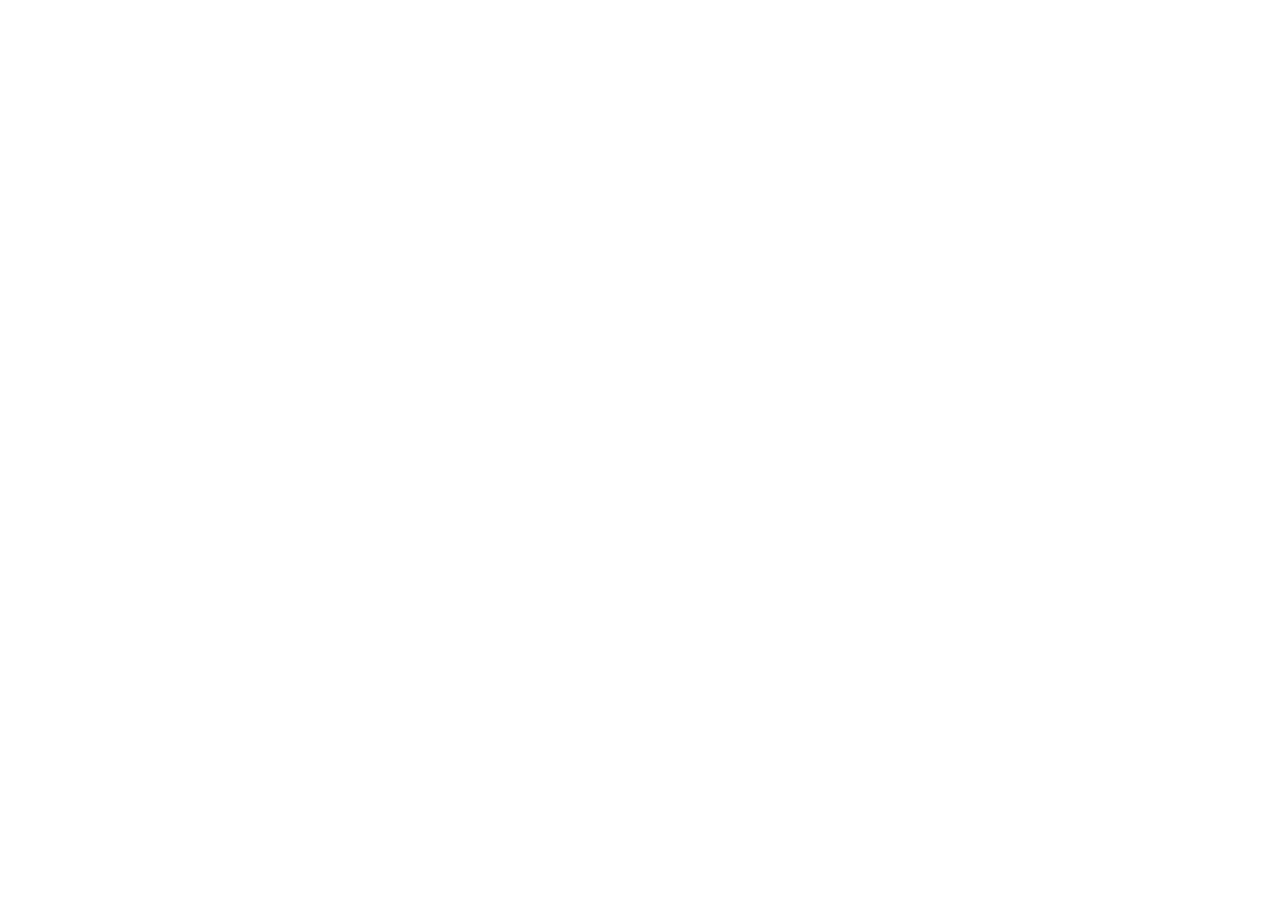
==== Controller_Java/src/main/resources/templates/index.html @ 959cf4c8 "Add eventboard eventboard css,페이지 경로 설정, sidebar active 클래스 부여 ( Controller->Model )" ====
<!DOCTYPE html>
<html lang="ko" xmlns:th="http://www.thymeleaf.org"
      xmlns:layout="http://www.ultraq.net.nz/thymeleaf/layout"
      layout:decorate="~{fragments/base}">
<head>
    <!-- 페이지에 해당하는 css로 수정 -->
    <link rel="stylesheet" th:href="@{/css/.css}">
</head>
<div layout:fragment="content">
    <!-- 페이지 콘텐츠 시작 -->
    <!--   메인화면( 로고만 뜨게 ) + 게시판  ( 사이트 리뷰용 )     -->


    <!-- 페이지 콘텐츠 끝 -->
</div>

</html>
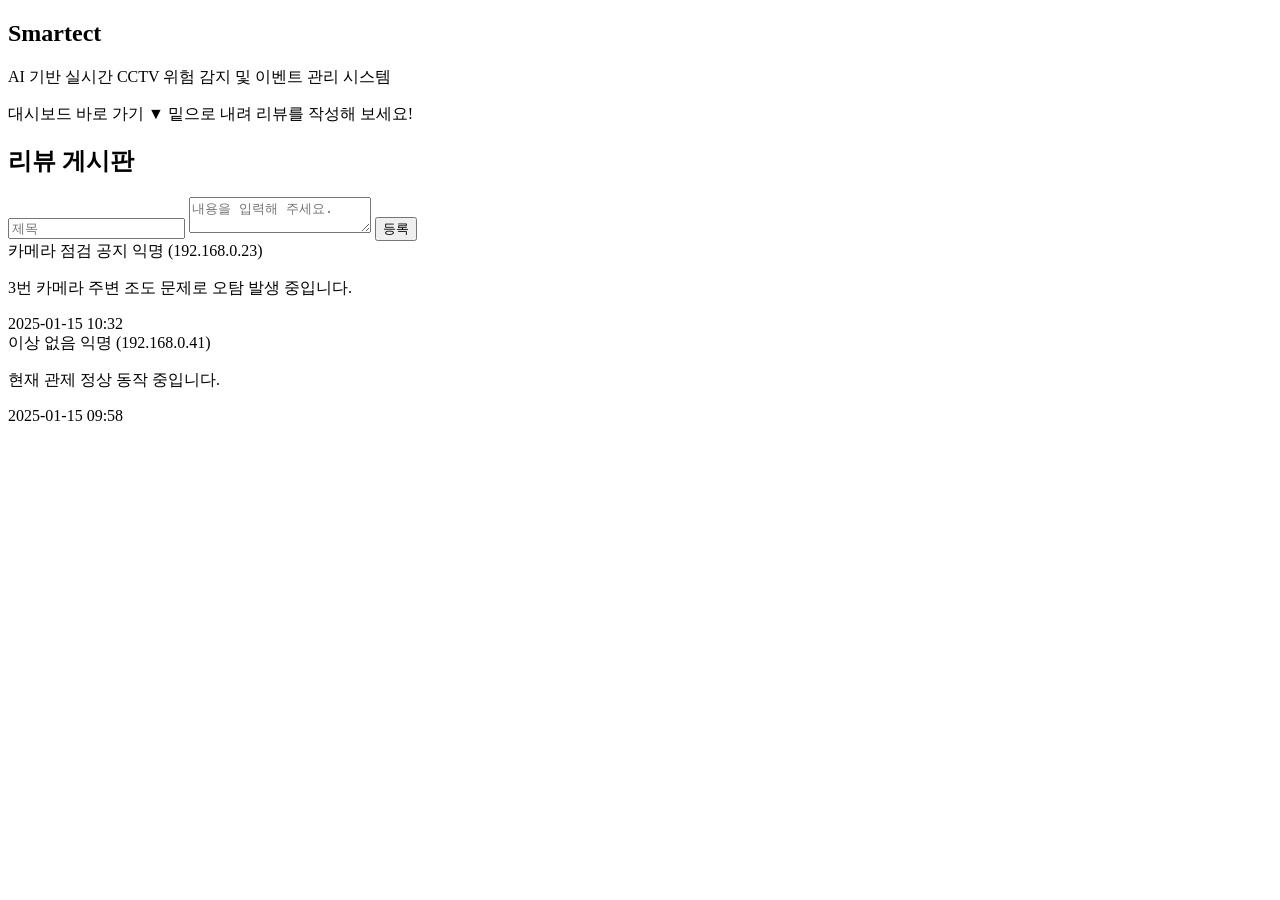
==== commit 209c0d77: "Add index.html(main,board) 메인화면 + 게시판 화면 구현 게시판은 CRUD 구현 필요" ====
--- a/Controller_Java/src/main/resources/templates/index.html
+++ b/Controller_Java/src/main/resources/templates/index.html
@@ -1,17 +1,88 @@
 <!DOCTYPE html>
-<html lang="ko" xmlns:th="http://www.thymeleaf.org"
-      xmlns:layout="http://www.ultraq.net.nz/thymeleaf/layout"
-      layout:decorate="~{fragments/base}">
+<html lang="ko" xmlns:th="http://www.thymeleaf.org">
 <head>
-    <!-- 페이지에 해당하는 css로 수정 -->
-    <link rel="stylesheet" th:href="@{/css/.css}">
+    <meta charset="UTF-8">
+    <title>Smartect</title>
+    <link rel="stylesheet" th:href="@{/css/main.css}">
 </head>
-<div layout:fragment="content">
-    <!-- 페이지 콘텐츠 시작 -->
-    <!--   메인화면( 로고만 뜨게 ) + 게시판  ( 사이트 리뷰용 )     -->
+<body>
 
+<!-- MAIN 영역 -->
+<section id="main">
+    <div class="main-content">
+        <h1 class="logo">Smartect</h1>
+        <p class="main-desc">
+            AI 기반 실시간 CCTV 위험 감지 및 이벤트 관리 시스템
+        </p>
+        <a class="main-btn" th:href="@{/dashboard}">
+            대시보드 바로 가기
+        </a>
+        <span class="scroll-hint">▼ 밑으로 내려 리뷰를 작성해 보세요!</span>
+    </div>
+</section>
 
-    <!-- 페이지 콘텐츠 끝 -->
-</div>
+<!-- BOARD 영역 -->
+<section id="board">
+    <div class="board-container">
 
-</html>+        <h2 class="board-title">리뷰 게시판</h2>
+
+        <!-- 글 작성 -->
+        <div class="board-write">
+            <form action="/board" method="post">
+            <!--    csrf 토큰, 작성자 ip 정보 전달 추가해야함 @@        -->
+            <input name="title" type="text" placeholder="제목">
+            <textarea name="content" placeholder="내용을 입력해 주세요."></textarea>
+            <button type="submit">등록</button>
+            </form>
+        </div>
+
+        <!-- 게시글 -->
+        <!--    @@Controller 수정 후 사용    -->
+        <!--    게시물 없을 때    -->
+<!--        <div class="board-post" th:if="${#lists.isEmpty(postList)}">-->
+<!--            아직 작성된 게시물이 없습니다. 리뷰를 남겨보세요!-->
+<!--        </div>-->
+<!--        &lt;!&ndash;    게시물 있을 때     &ndash;&gt;-->
+<!--        <div class="board-post" th:each="post : ${postList}">-->
+<!--            <div class="post-header">-->
+<!--                <span class="post-title" th:text="${post.title}">제목</span>-->
+<!--                <span class="post-writer" th:text="${post.writerInfo}">글쓴이</span>-->
+<!--            </div>-->
+<!--            <p class="post-content" th:text="${post.content}">-->
+<!--                내용-->
+<!--            </p>-->
+<!--            <span class="post-time"-->
+<!--                  th:text="${#temporals.format(post.createdAt, 'yyyy-MM-dd HH:mm')}">-->
+<!--                작성일-->
+<!--            </span>-->
+<!--        </div>-->
+
+        <!--    더미데이터    -->
+        <div class="board-post">
+            <div class="post-header">
+                <span class="post-title">카메라 점검 공지</span>
+                <span class="post-writer">익명 (192.168.0.23)</span>
+            </div>
+            <p class="post-content">
+                3번 카메라 주변 조도 문제로 오탐 발생 중입니다.
+            </p>
+            <span class="post-time">2025-01-15 10:32</span>
+        </div>
+
+        <div class="board-post">
+            <div class="post-header">
+                <span class="post-title">이상 없음</span>
+                <span class="post-writer">익명 (192.168.0.41)</span>
+            </div>
+            <p class="post-content">
+                현재 관제 정상 동작 중입니다.
+            </p>
+            <span class="post-time">2025-01-15 09:58</span>
+        </div>
+
+    </div>
+</section>
+
+</body>
+</html>
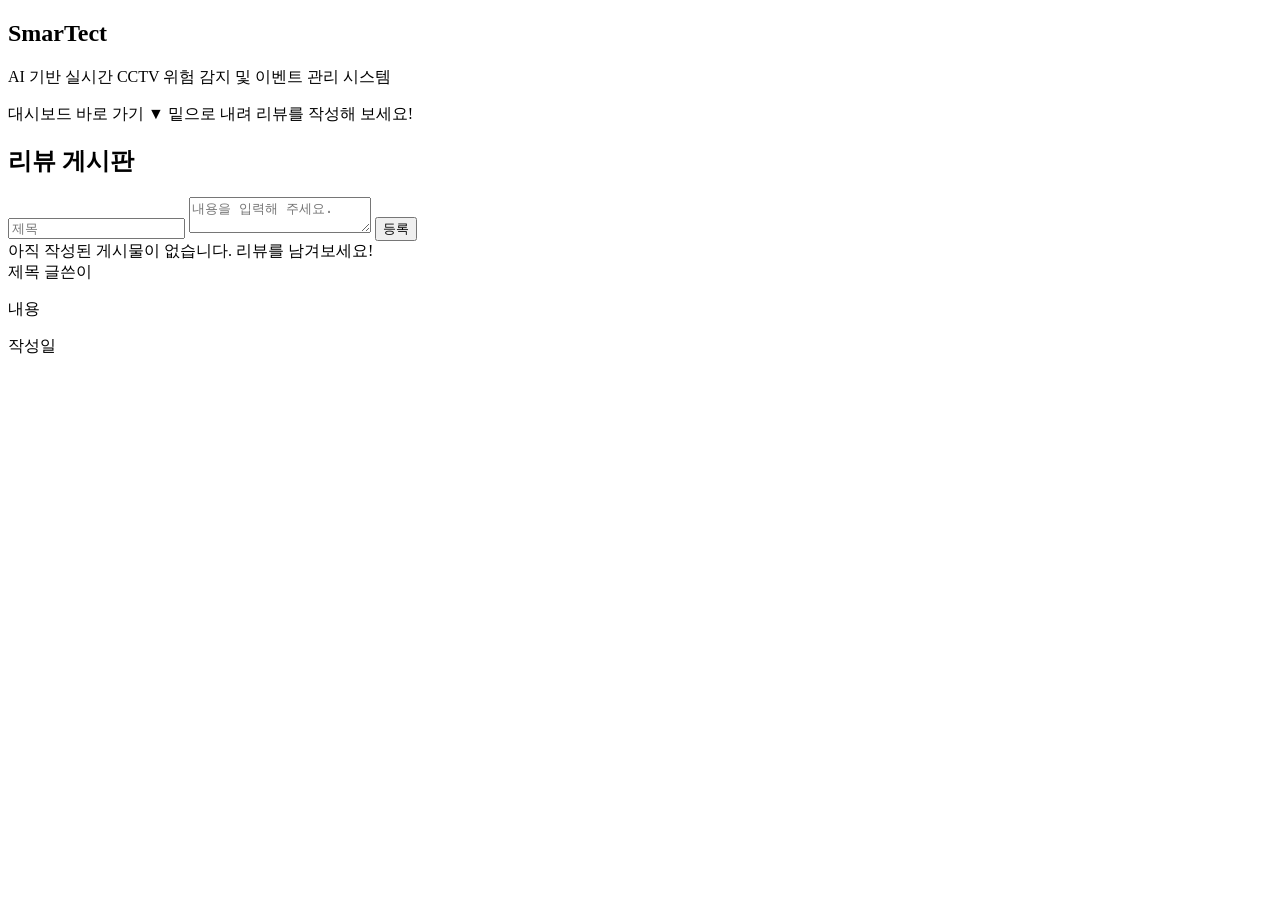
==== commit a12b349a: "complete board function 메인화면 비동기 게시판 기능 구현 완료 추후 Security 활성화시 CSRF 토큰 전달값 추가해야함 LocalDateTime ->(Se" ====
--- a/Controller_Java/src/main/resources/templates/index.html
+++ b/Controller_Java/src/main/resources/templates/index.html
@@ -10,7 +10,7 @@
 <!-- MAIN 영역 -->
 <section id="main">
     <div class="main-content">
-        <h1 class="logo">Smartect</h1>
+        <h1 class="logo">SmarTect</h1>
         <p class="main-desc">
             AI 기반 실시간 CCTV 위험 감지 및 이벤트 관리 시스템
         </p>
@@ -29,58 +29,124 @@
 
         <!-- 글 작성 -->
         <div class="board-write">
-            <form action="/board" method="post">
-            <!--    csrf 토큰, 작성자 ip 정보 전달 추가해야함 @@        -->
-            <input name="title" type="text" placeholder="제목">
-            <textarea name="content" placeholder="내용을 입력해 주세요."></textarea>
-            <button type="submit">등록</button>
+            <form th:action="@{/post}" method="post" id="postForm">
+                <!--    csrf 토큰, 작성자 ip 정보 전달 추가해야함 @@        -->
+                <input name="title" type="text" placeholder="제목" required>
+                <textarea name="content" placeholder="내용을 입력해 주세요." required></textarea>
+                <button type="submit">등록</button>
             </form>
+            <div id="postError" class="error" style="display:none;"></div>
         </div>
 
         <!-- 게시글 -->
-        <!--    @@Controller 수정 후 사용    -->
-        <!--    게시물 없을 때    -->
-<!--        <div class="board-post" th:if="${#lists.isEmpty(postList)}">-->
-<!--            아직 작성된 게시물이 없습니다. 리뷰를 남겨보세요!-->
-<!--        </div>-->
-<!--        &lt;!&ndash;    게시물 있을 때     &ndash;&gt;-->
-<!--        <div class="board-post" th:each="post : ${postList}">-->
-<!--            <div class="post-header">-->
-<!--                <span class="post-title" th:text="${post.title}">제목</span>-->
-<!--                <span class="post-writer" th:text="${post.writerInfo}">글쓴이</span>-->
-<!--            </div>-->
-<!--            <p class="post-content" th:text="${post.content}">-->
-<!--                내용-->
-<!--            </p>-->
-<!--            <span class="post-time"-->
-<!--                  th:text="${#temporals.format(post.createdAt, 'yyyy-MM-dd HH:mm')}">-->
-<!--                작성일-->
-<!--            </span>-->
-<!--        </div>-->
+        <!--    @@ 게시물 작성 기능 구현 후 수정    -->
 
-        <!--    더미데이터    -->
-        <div class="board-post">
-            <div class="post-header">
-                <span class="post-title">카메라 점검 공지</span>
-                <span class="post-writer">익명 (192.168.0.23)</span>
+        <!--board-list 시작 -->
+        <div id="postList">
+            <!--    게시물 없을 때    -->
+            <div class="board-post" th:if="${#lists.isEmpty(boardList)}">
+                아직 작성된 게시물이 없습니다. 리뷰를 남겨보세요!
             </div>
-            <p class="post-content">
-                3번 카메라 주변 조도 문제로 오탐 발생 중입니다.
-            </p>
-            <span class="post-time">2025-01-15 10:32</span>
+            <!--        게시물 있을 때  -->
+            <div class="board-post" th:each="post : ${boardList}">
+                <div class="post-header">
+                    <span class="post-title" th:text="${post.title}">제목</span>
+                    <span class="post-writer" th:text="${post.writerInfo}">글쓴이</span>
+                </div>
+                <p class="post-content" th:text="${post.content}">
+                    내용
+                </p>
+                <span class="post-time"
+                      th:text="${post.createdAt}">
+                            작성일
+                        </span>
+            </div>
+
         </div>
+        <!-- board-list 끝 -->
+        <script>
+            const form = document.getElementById("postForm");
+            const postList = document.getElementById("postList");
+            const postError = document.getElementById("postError");
 
-        <div class="board-post">
-            <div class="post-header">
-                <span class="post-title">이상 없음</span>
-                <span class="post-writer">익명 (192.168.0.41)</span>
-            </div>
-            <p class="post-content">
-                현재 관제 정상 동작 중입니다.
-            </p>
-            <span class="post-time">2025-01-15 09:58</span>
-        </div>
+            function showError(msg){
+                postError.textContent = msg;
+                postError.style.display='block'
+            }
+            function clearError(){
+                postError.textContent= '';
+                postError.style.display='none';
+            }
+            <!--      기호 변환      -->
+            function escapeHtml(str) {
+                return str
+                .replaceAll('&', '&amp;')
+                .replaceAll('<', '&lt;')
+                .replaceAll('>', '&gt;')
+                .replaceAll('"', '&quot;')
+                .replaceAll("'", '&#039;');
+             }
 
+            <!--      게시글 양식      -->
+            function renderPostCard(post){
+                const div = document.createElement('div');
+                div.className='board-post';
+                div.innerHTML = `
+                  <div class="post-header">
+                    <span class="post-title">${escapeHtml(post.title)}</span>
+                    <span class="post-writer">${escapeHtml(post.writerInfo)}</span>
+                  </div>
+                  <p class="post-content">${escapeHtml(post.content)}</p>
+                  <span class="post-time">${escapeHtml(post.createdAt)}</span>
+                `;
+                return div;
+            }
+
+            form.addEventListener('submit', async(e)=>{
+                e.preventDefault();
+                clearError();
+
+                const formData = new FormData(form);
+                const title = (formData.get('title') || '').toString().trim();
+                const content = (formData.get('content') || '').toString().trim();
+                    if (!title || !content) {
+                        showError('제목과 내용을 입력해 주세요.');
+                    return;
+                    }
+
+                // json으로 전송
+                const payload = {title,content};
+
+                try{
+                    const res = await fetch(form.action,{
+                    method: 'POST',
+                    headers:{
+                        'Content-Type' : 'application/json'
+                        // CSRF 사용시 수정 필요 @@
+                    },
+                    body:JSON.stringify(payload)
+                    }); //fetch
+
+                    if(!res.ok){
+                        // 400/500 에러 발생시
+                        const text = await res.text();
+                        showError(text || '등록에 실패했습니다.');
+                        return;
+                    }
+                    const saved = await res.json();
+                    const card = renderPostCard(saved);
+
+                    postList.prepend(card);
+                    // 입력창 초기화
+                    form.reset();
+                }catch(err){
+                    showError('작성 실패. 오류가 발생했습니다.');
+                    console.error(err);
+                }
+
+            });
+
+        </script>
     </div>
 </section>
 
